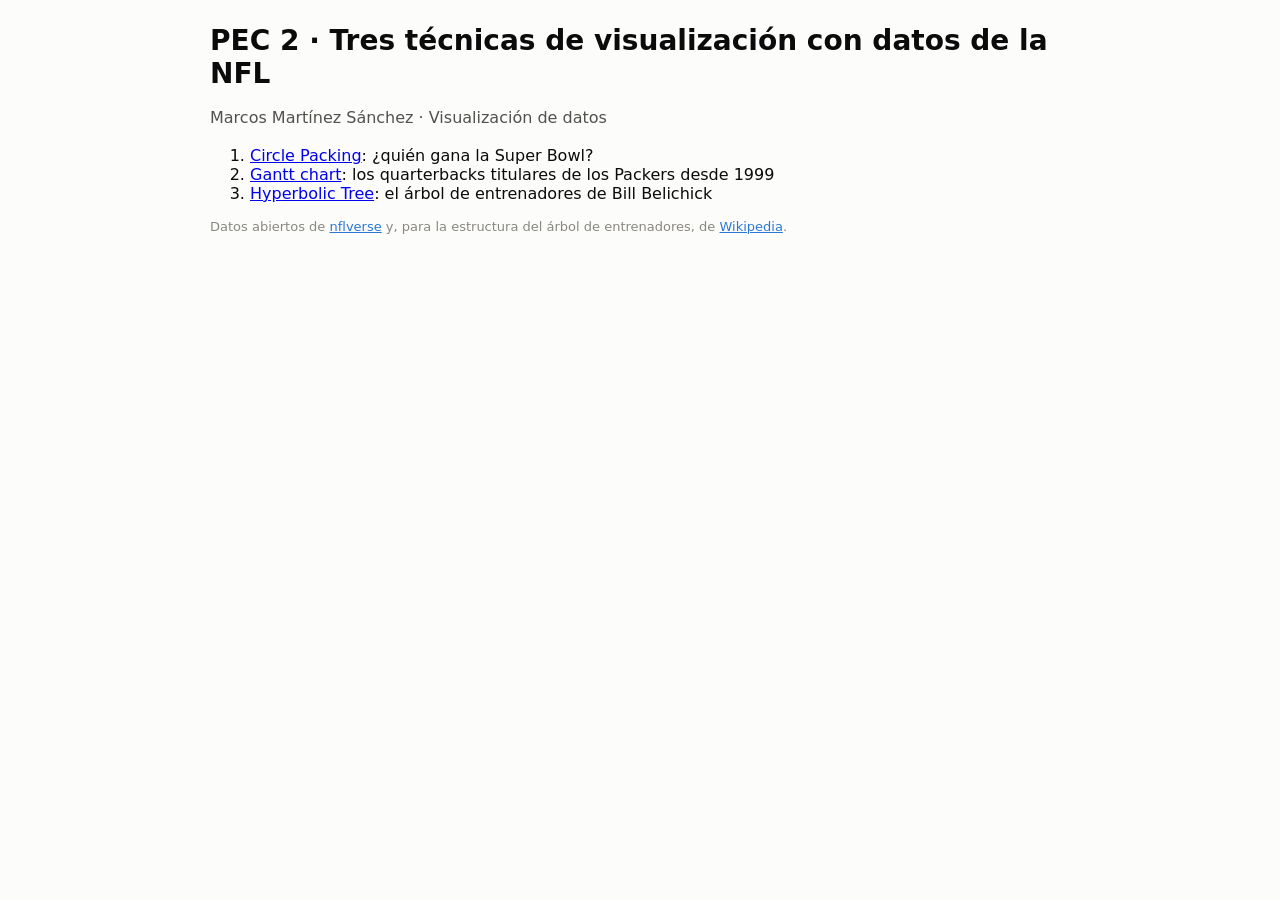
==== docs/index.html @ 8d9ccc0c "Visualizaciones PEC2: Circle Packing, Gantt y Hyperbolic Tree con datos NFL Co-Authored-By: Claude O" ====
<!doctype html>
<html lang="es">
<head>
  <meta charset="utf-8">
  <meta name="viewport" content="width=device-width, initial-scale=1">
  <title>PEC 2 · Visualización de datos</title>
  <link rel="stylesheet" href="estilo.css">
</head>
<body>
  <main>
    <h1>PEC 2 · Tres técnicas de visualización con datos de la NFL</h1>
    <p class="subtitulo">Marcos Martínez Sánchez · Visualización de datos</p>
    <ol>
      <li><a href="circle-packing/">Circle Packing</a>: ¿quién gana la Super Bowl?</li>
      <li><a href="gantt/">Gantt chart</a>: los quarterbacks titulares de los Packers desde 1999</li>
      <li><a href="hyperbolic-tree/">Hyperbolic Tree</a>: el árbol de entrenadores de Bill Belichick</li>
    </ol>
    <p class="fuente">Datos abiertos de <a href="https://github.com/nflverse/nflverse-data">nflverse</a>
      y, para la estructura del árbol de entrenadores, de <a href="https://en.wikipedia.org/wiki/Coaching_tree">Wikipedia</a>.</p>
  </main>
</body>
</html>
---- docs/estilo.css ----
/* Estilo común para las tres visualizaciones */
body {
  margin: 0;
  background: #fcfcfb;
  color: #0b0b0b;
  font-family: system-ui, -apple-system, "Segoe UI", sans-serif;
}
main {
  max-width: 860px;
  margin: 0 auto;
  padding: 24px 16px;
}
h1 { margin: 0 0 8px; font-size: 28px; }
.subtitulo { color: #52514e; line-height: 1.5; }
.volver a, .fuente a { color: #2a78d6; }
.fuente { color: #898781; font-size: 13px; }

/* Leyenda */
.leyenda { display: flex; flex-wrap: wrap; gap: 16px; margin: 16px 0; font-size: 14px; color: #52514e; }
.leyenda i { display: inline-block; width: 12px; height: 12px; border-radius: 3px; margin-right: 6px; vertical-align: -1px; }

/* Gráfico */
svg { width: 100%; height: auto; display: block; }
svg text { text-anchor: middle; }
svg text.equipo { font-size: 12px; font-weight: 600; fill: #ffffff; }
svg text.division {
  font-size: 13px; fill: #52514e;
  paint-order: stroke; stroke: #fcfcfb; stroke-width: 3px; /* borde claro para que se lea encima de los círculos */
}
svg text.conf { font-size: 18px; font-weight: 700; fill: #0b0b0b; }

/* Gantt: nombres de fila a la izquierda, totales a la derecha, eje suave */
svg text.fila { text-anchor: end; dominant-baseline: middle; font-size: 13px; fill: #0b0b0b; }
svg text.total { text-anchor: start; dominant-baseline: middle; font-size: 12px; fill: #52514e; }
.eje text { font-size: 12px; fill: #52514e; }
.eje line { stroke: #e1e0d9; }
.eje path { stroke: #c3c2b7; }

/* Hyperbolic Tree */
#grafico { position: relative; }   /* JIT coloca las etiquetas dentro de este div */
.nodo { cursor: pointer; color: #0b0b0b; white-space: nowrap; padding: 2px 0; }
.nodo:hover { color: #2a78d6; }
#ficha {
  border-left: 3px solid #2a78d6; padding: 6px 12px; margin: 8px 0 12px;
  font-size: 14px; color: #52514e; line-height: 1.5;
}
#ficha b { color: #0b0b0b; font-size: 16px; }
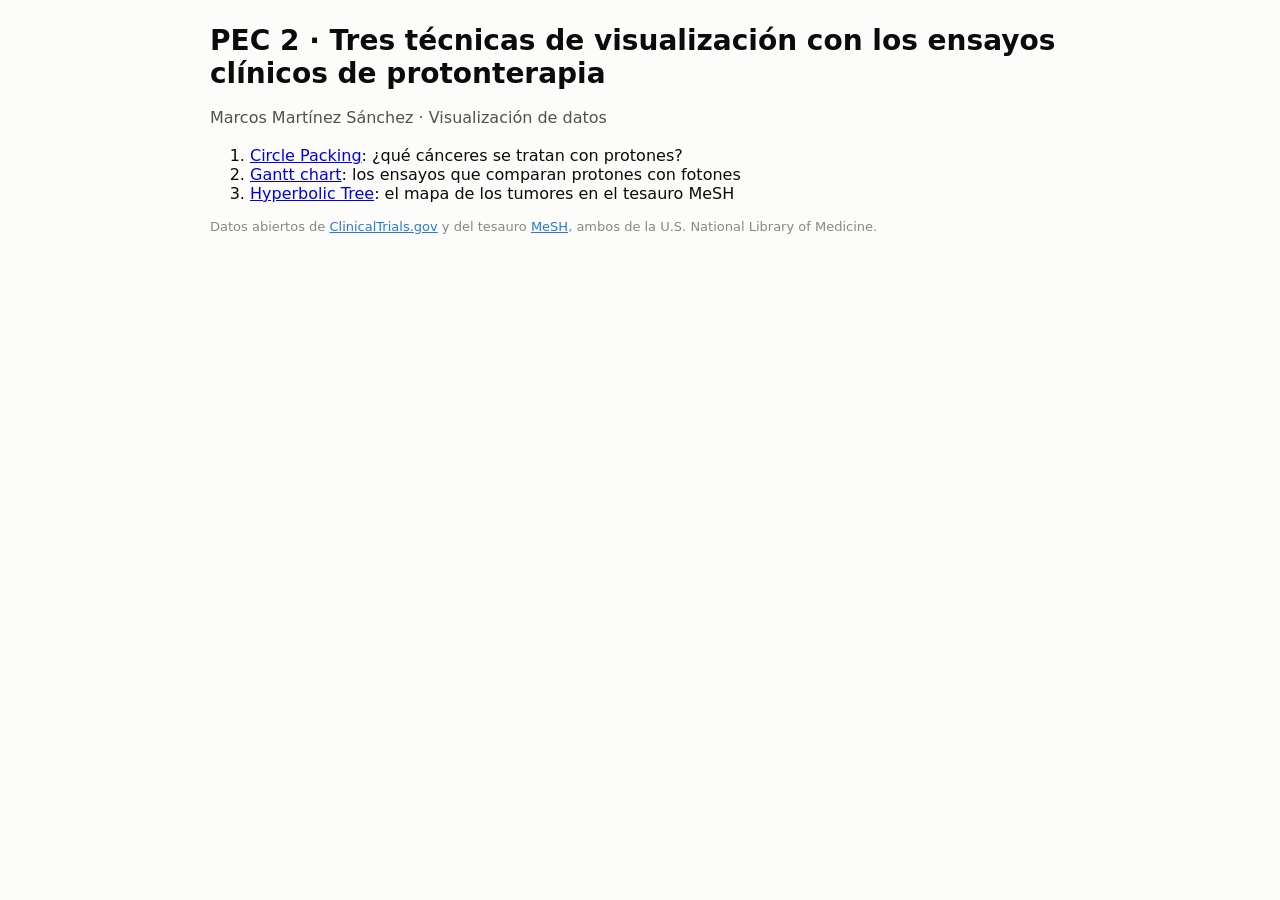
==== commit 163e9c3e: "Cambia la PEC2 a ensayos clínicos de protonterapia Las tres visualizaciones usan ahora los ensayos d" ====
--- a/docs/index.html
+++ b/docs/index.html
@@ -8,15 +8,15 @@
 </head>
 <body>
   <main>
-    <h1>PEC 2 · Tres técnicas de visualización con datos de la NFL</h1>
+    <h1>PEC 2 · Tres técnicas de visualización con los ensayos clínicos de protonterapia</h1>
     <p class="subtitulo">Marcos Martínez Sánchez · Visualización de datos</p>
     <ol>
-      <li><a href="circle-packing/">Circle Packing</a>: ¿quién gana la Super Bowl?</li>
-      <li><a href="gantt/">Gantt chart</a>: los quarterbacks titulares de los Packers desde 1999</li>
-      <li><a href="hyperbolic-tree/">Hyperbolic Tree</a>: el árbol de entrenadores de Bill Belichick</li>
+      <li><a href="circle-packing/">Circle Packing</a>: ¿qué cánceres se tratan con protones?</li>
+      <li><a href="gantt/">Gantt chart</a>: los ensayos que comparan protones con fotones</li>
+      <li><a href="hyperbolic-tree/">Hyperbolic Tree</a>: el mapa de los tumores en el tesauro MeSH</li>
     </ol>
-    <p class="fuente">Datos abiertos de <a href="https://github.com/nflverse/nflverse-data">nflverse</a>
-      y, para la estructura del árbol de entrenadores, de <a href="https://en.wikipedia.org/wiki/Coaching_tree">Wikipedia</a>.</p>
+    <p class="fuente">Datos abiertos de <a href="https://clinicaltrials.gov/">ClinicalTrials.gov</a>
+      y del tesauro <a href="https://www.nlm.nih.gov/mesh/">MeSH</a>, ambos de la U.S. National Library of Medicine.</p>
   </main>
 </body>
 </html>
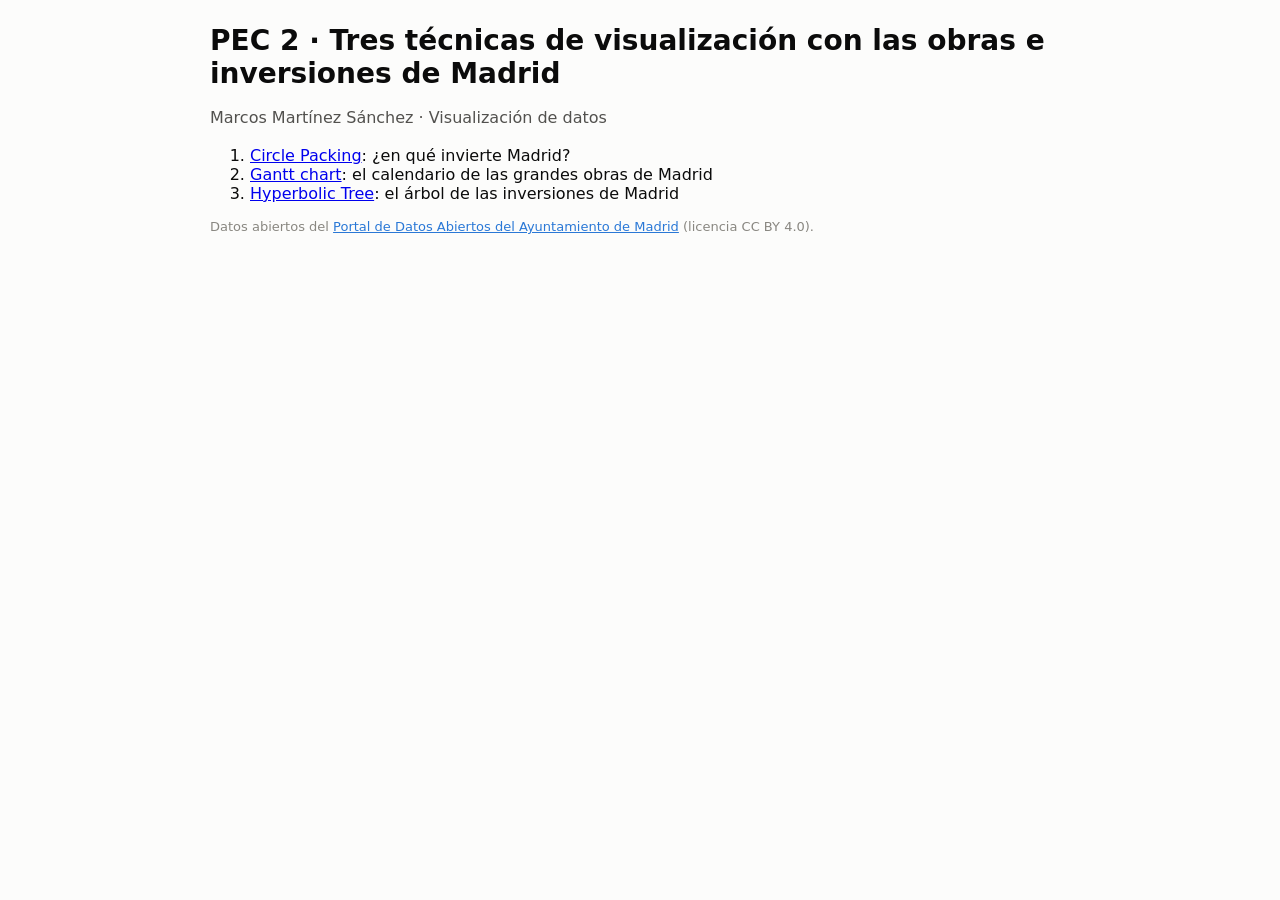
==== commit 1d8a20f5: "Cambia la PEC2 a las obras e inversiones del Ayuntamiento de Madrid Las tres visualizaciones usan ah" ====
--- a/docs/index.html
+++ b/docs/index.html
@@ -8,15 +8,15 @@
 </head>
 <body>
   <main>
-    <h1>PEC 2 · Tres técnicas de visualización con los ensayos clínicos de protonterapia</h1>
+    <h1>PEC 2 · Tres técnicas de visualización con las obras e inversiones de Madrid</h1>
     <p class="subtitulo">Marcos Martínez Sánchez · Visualización de datos</p>
     <ol>
-      <li><a href="circle-packing/">Circle Packing</a>: ¿qué cánceres se tratan con protones?</li>
-      <li><a href="gantt/">Gantt chart</a>: los ensayos que comparan protones con fotones</li>
-      <li><a href="hyperbolic-tree/">Hyperbolic Tree</a>: el mapa de los tumores en el tesauro MeSH</li>
+      <li><a href="circle-packing/">Circle Packing</a>: ¿en qué invierte Madrid?</li>
+      <li><a href="gantt/">Gantt chart</a>: el calendario de las grandes obras de Madrid</li>
+      <li><a href="hyperbolic-tree/">Hyperbolic Tree</a>: el árbol de las inversiones de Madrid</li>
     </ol>
-    <p class="fuente">Datos abiertos de <a href="https://clinicaltrials.gov/">ClinicalTrials.gov</a>
-      y del tesauro <a href="https://www.nlm.nih.gov/mesh/">MeSH</a>, ambos de la U.S. National Library of Medicine.</p>
+    <p class="fuente">Datos abiertos del <a href="https://datos.madrid.es/">Portal de Datos Abiertos del Ayuntamiento de Madrid</a>
+      (licencia CC BY 4.0).</p>
   </main>
 </body>
 </html>
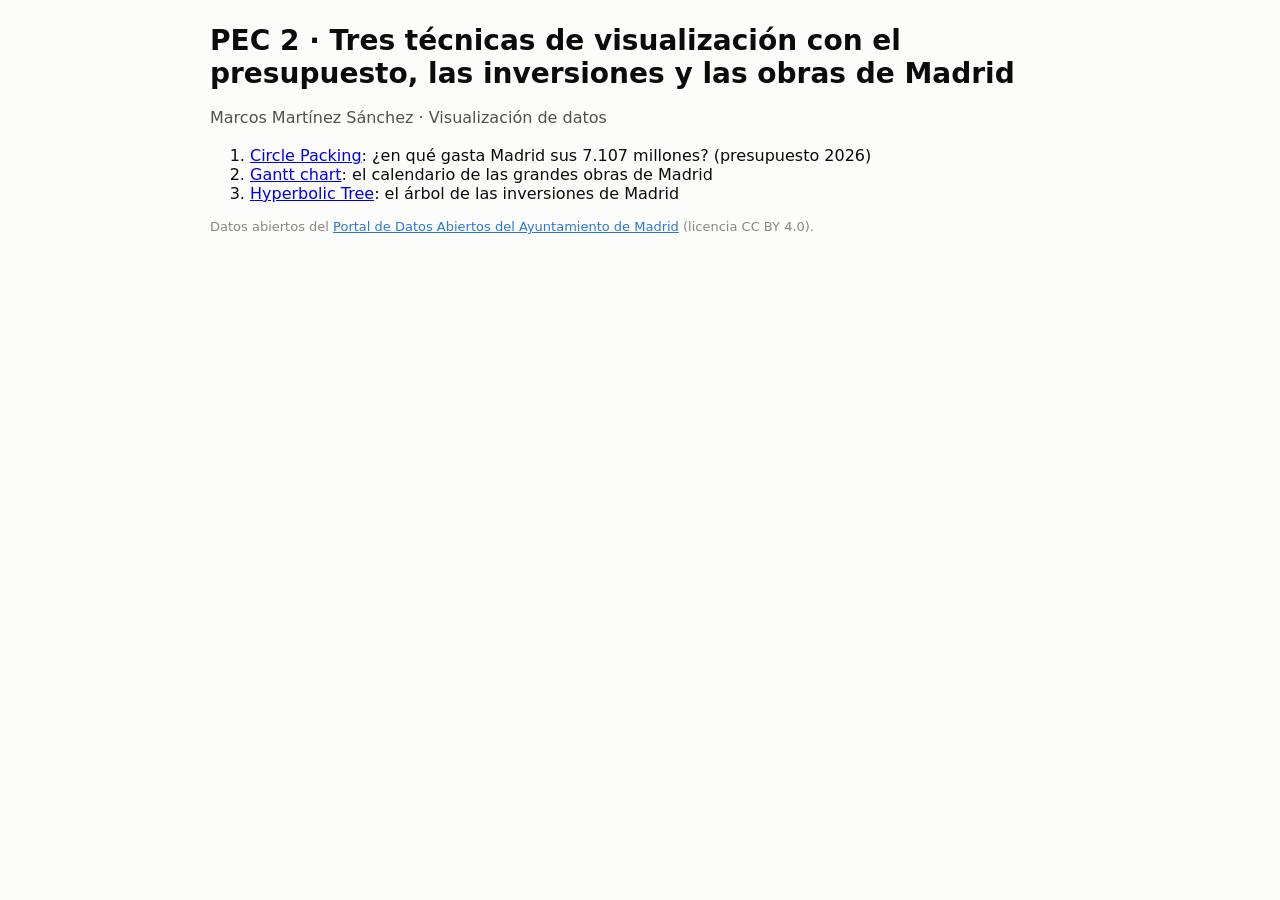
==== commit cffc2c28: "Presupuesto completo en el Circle Packing y navegación en las tres visualizaciones - Circle Packing:" ====
--- a/docs/index.html
+++ b/docs/index.html
@@ -8,10 +8,10 @@
 </head>
 <body>
   <main>
-    <h1>PEC 2 · Tres técnicas de visualización con las obras e inversiones de Madrid</h1>
+    <h1>PEC 2 · Tres técnicas de visualización con el presupuesto, las inversiones y las obras de Madrid</h1>
     <p class="subtitulo">Marcos Martínez Sánchez · Visualización de datos</p>
     <ol>
-      <li><a href="circle-packing/">Circle Packing</a>: ¿en qué invierte Madrid?</li>
+      <li><a href="circle-packing/">Circle Packing</a>: ¿en qué gasta Madrid sus 7.107 millones? (presupuesto 2026)</li>
       <li><a href="gantt/">Gantt chart</a>: el calendario de las grandes obras de Madrid</li>
       <li><a href="hyperbolic-tree/">Hyperbolic Tree</a>: el árbol de las inversiones de Madrid</li>
     </ol>
--- a/docs/estilo.css
+++ b/docs/estilo.css
@@ -45,3 +45,13 @@
   font-size: 14px; color: #52514e; line-height: 1.5;
 }
 #ficha b { color: #0b0b0b; font-size: 16px; }
+
+/* Navegación (atrás / adelante / ruta) y buscador del Circle Packing y del Hyperbolic Tree */
+.navegacion { display: flex; flex-wrap: wrap; align-items: center; gap: 8px; margin: 8px 0; font-size: 14px; color: #52514e; }
+.navegacion button {
+  font-size: 16px; padding: 2px 12px; border: 1px solid #c3c2b7; border-radius: 4px;
+  background: #ffffff; color: #0b0b0b; cursor: pointer;
+}
+.navegacion button:disabled { opacity: 0.35; cursor: default; }
+.navegacion input { font-size: 14px; padding: 3px 8px; border: 1px solid #c3c2b7; border-radius: 4px; min-width: 220px; }
+#ruta a { color: #2a78d6; }
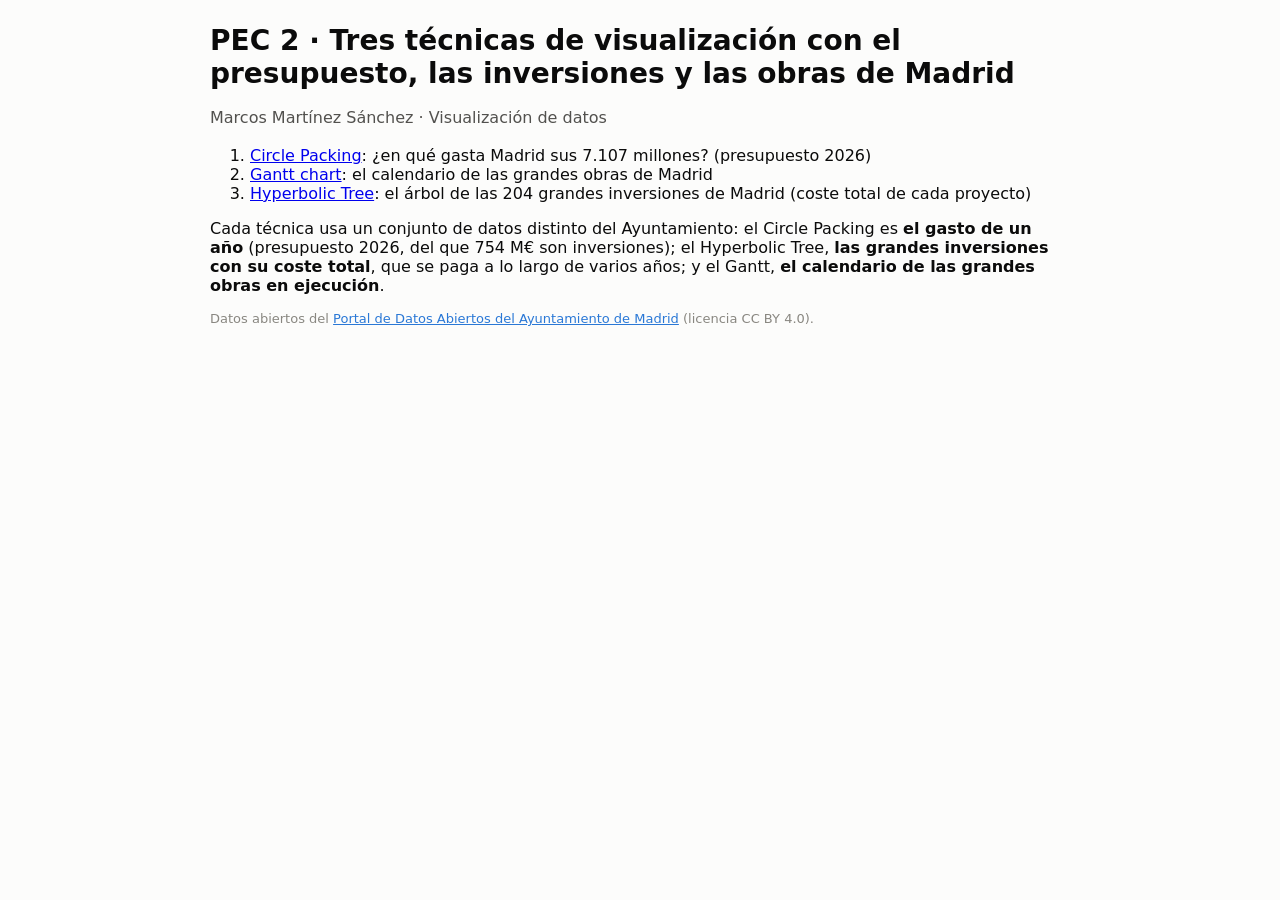
==== commit 2c081b22: "Textos coherentes: el árbol es el coste total de cada inversión, no el gasto de un año Co-Authored-B" ====
--- a/docs/index.html
+++ b/docs/index.html
@@ -13,8 +13,11 @@
     <ol>
       <li><a href="circle-packing/">Circle Packing</a>: ¿en qué gasta Madrid sus 7.107 millones? (presupuesto 2026)</li>
       <li><a href="gantt/">Gantt chart</a>: el calendario de las grandes obras de Madrid</li>
-      <li><a href="hyperbolic-tree/">Hyperbolic Tree</a>: el árbol de las inversiones de Madrid</li>
+      <li><a href="hyperbolic-tree/">Hyperbolic Tree</a>: el árbol de las 204 grandes inversiones de Madrid (coste total de cada proyecto)</li>
     </ol>
+    <p>Cada técnica usa un conjunto de datos distinto del Ayuntamiento: el Circle Packing es <b>el gasto de un año</b>
+      (presupuesto 2026, del que 754 M€ son inversiones); el Hyperbolic Tree, <b>las grandes inversiones con su coste total</b>,
+      que se paga a lo largo de varios años; y el Gantt, <b>el calendario de las grandes obras en ejecución</b>.</p>
     <p class="fuente">Datos abiertos del <a href="https://datos.madrid.es/">Portal de Datos Abiertos del Ayuntamiento de Madrid</a>
       (licencia CC BY 4.0).</p>
   </main>
